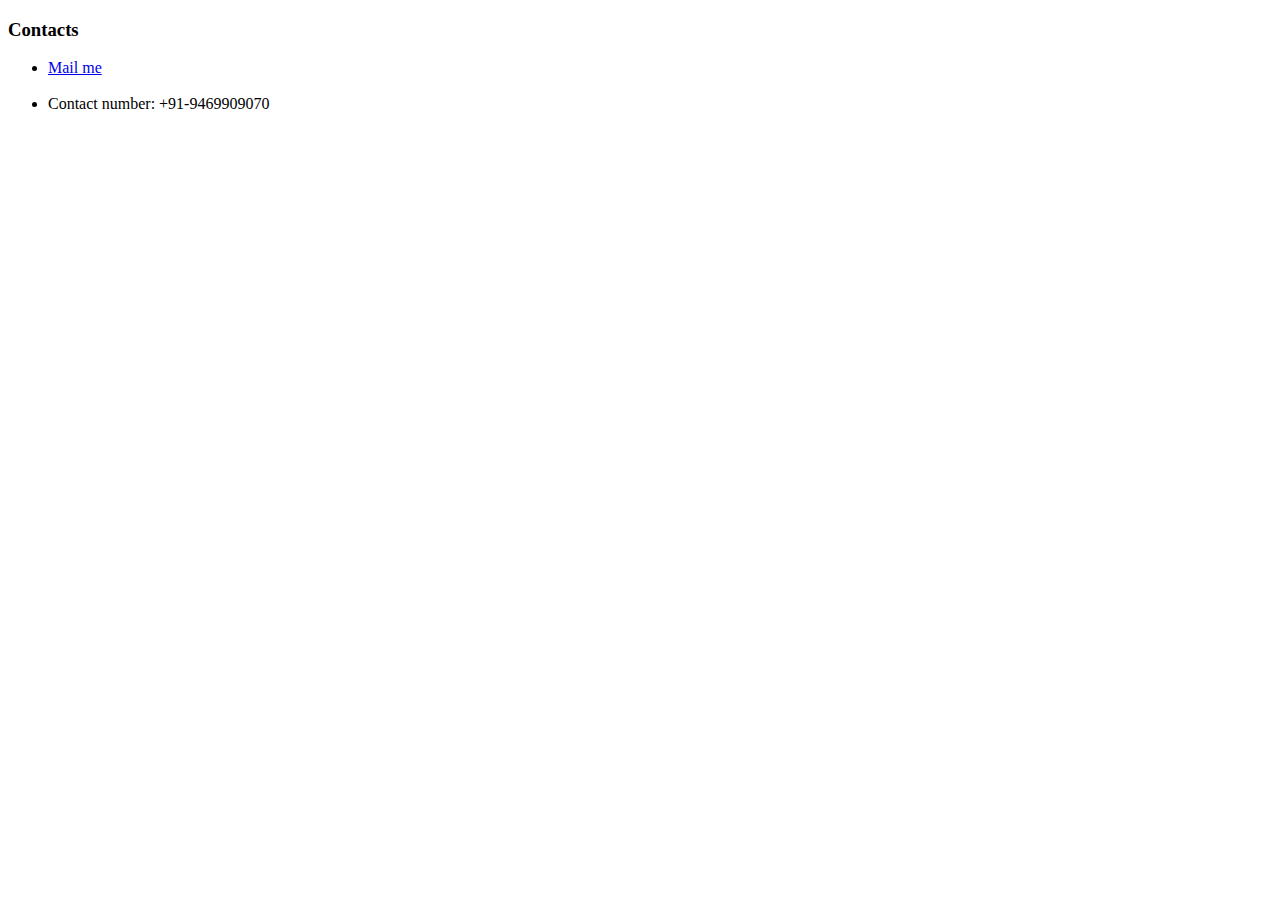
==== contacts.html @ 7655daa6 "v2.0" ====
<!DOCTYPE html>
<html lang="en">
<head>
    <meta charset="UTF-8">
    <meta http-equiv="X-UA-Compatible" content="IE=edge">
    <meta name="viewport" content="width=device-width, initial-scale=1.0">
    <title>Contacts-Muneeb</title>
    <link rel="stylesheet" href="C:\Users\munee\OneDrive\Desktop\WEB DEV\CSS - My Site\CSS\styles.css">
    <link
    href="https://fonts.googleapis.com/css2?family=Merriweather:wght@300&family=Montserrat:wght@100&family=Sacramento&display=swap"
    rel="stylesheet">
</head>
<body class="Contacts">
    <div class="Contact-list">
        <h3><strong>Contacts</strong></h3>
        <ul>
            <li><a class="mailbtn" href="muneebk015@gmail.com">Mail me</a></li>
            <br>
            <li>Contact number: +91-9469909070</li>
        </ul>
    </div>
   
    
    
</body>
</html>
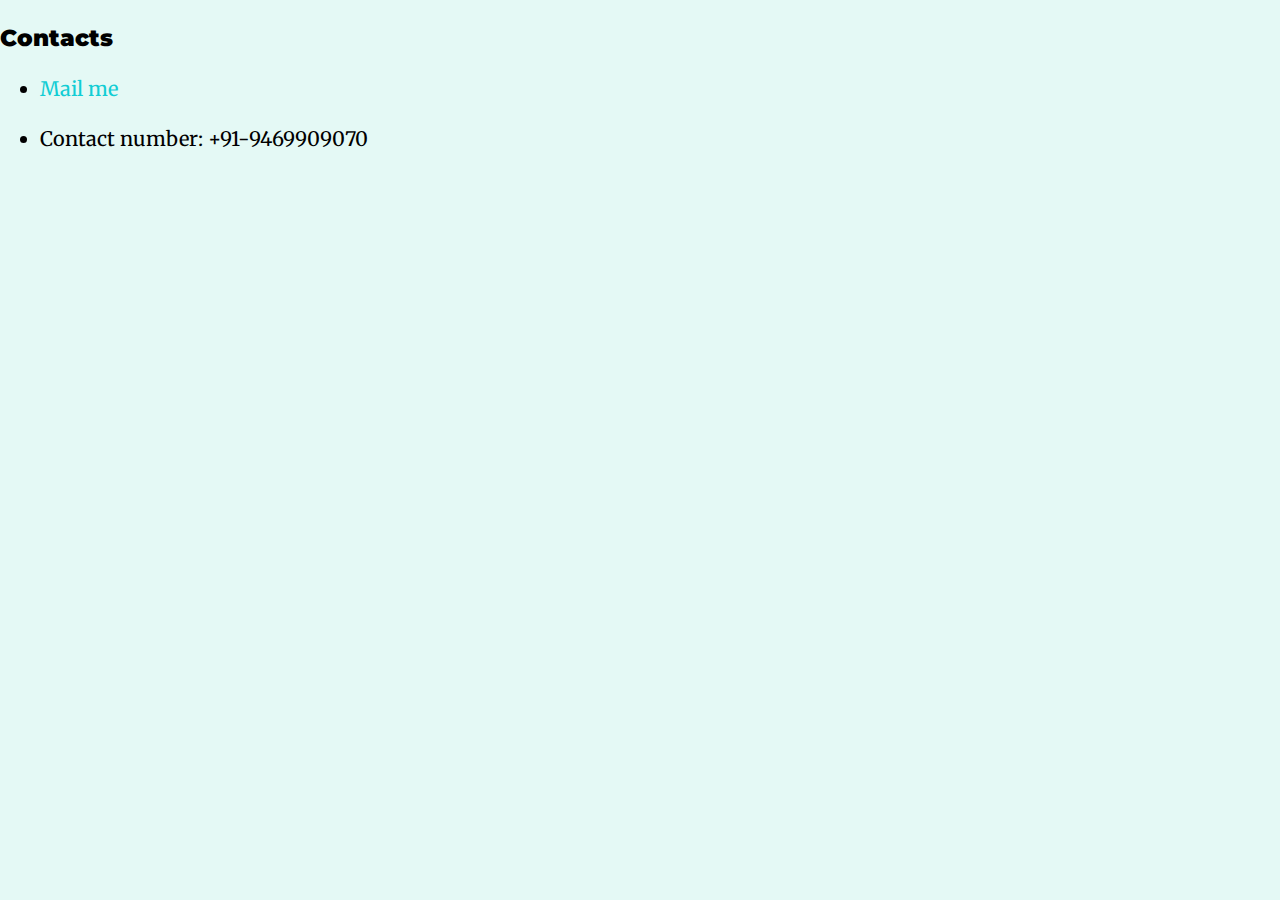
==== commit 93ad3d0f: "v2.1" ====
--- a/contacts.html
+++ b/contacts.html
@@ -5,7 +5,7 @@
     <meta http-equiv="X-UA-Compatible" content="IE=edge">
     <meta name="viewport" content="width=device-width, initial-scale=1.0">
     <title>Contacts-Muneeb</title>
-    <link rel="stylesheet" href="C:\Users\munee\OneDrive\Desktop\WEB DEV\CSS - My Site\CSS\styles.css">
+    <link rel="stylesheet" href="CSS\styles.css">
     <link
     href="https://fonts.googleapis.com/css2?family=Merriweather:wght@300&family=Montserrat:wght@100&family=Sacramento&display=swap"
     rel="stylesheet">
@@ -23,4 +23,4 @@
     
     
 </body>
-</html>+</html>
